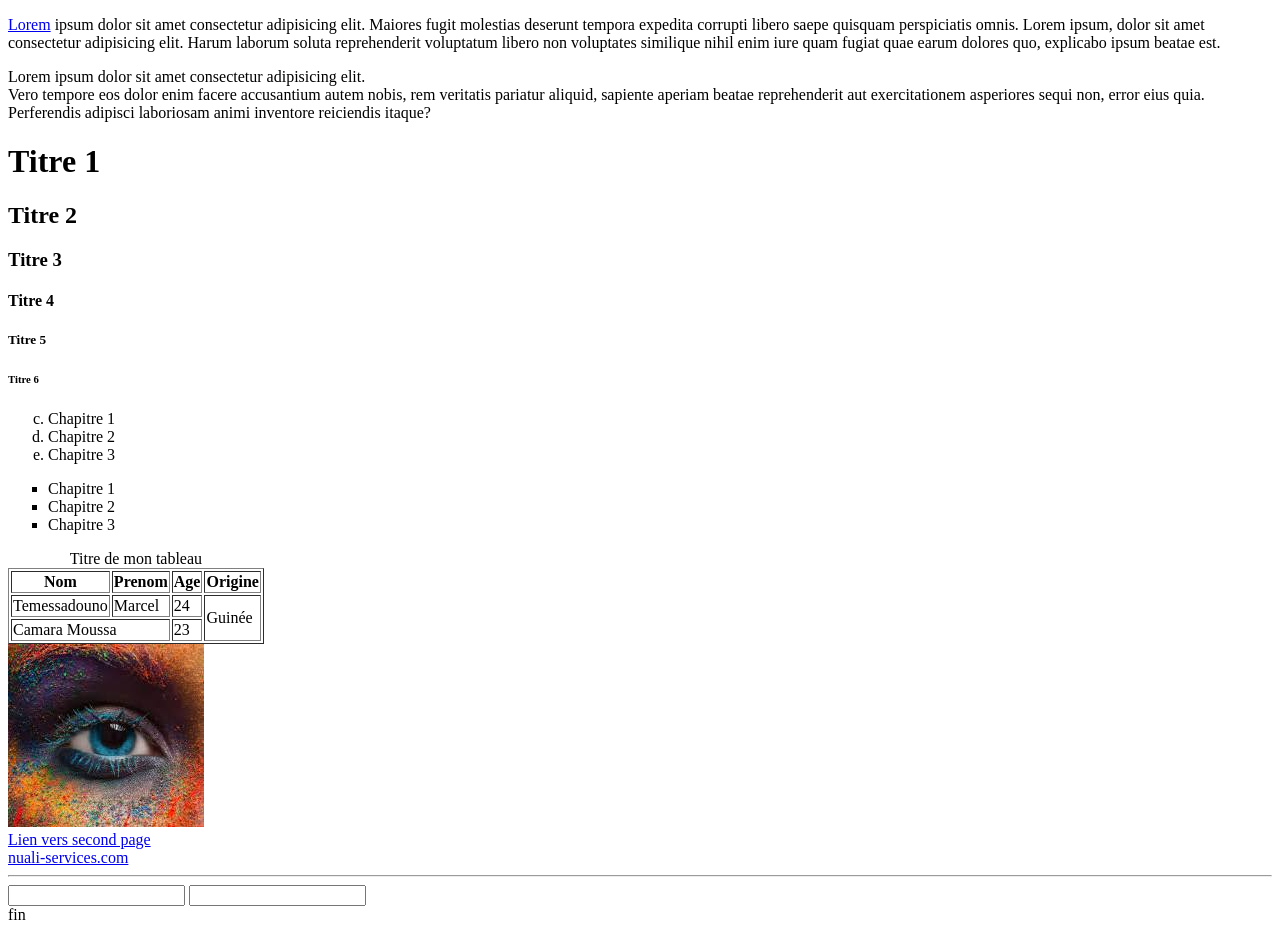
==== index.html @ 61a71419 "Le premier commit" ====
<!DOCTYPE html>

<html lang="en">



<head>

    <title    attribut="value"   attribu2="value" > Ma Première Page html</title>

    



</head>



<body>

 <!--   C'est un paragraphe    -->
<p>
    <a href="#fin">Lorem</a> ipsum dolor sit amet consectetur adipisicing elit. Maiores fugit molestias deserunt tempora expedita corrupti libero saepe quisquam perspiciatis omnis.
    Lorem ipsum, dolor sit amet consectetur adipisicing elit. Harum laborum soluta reprehenderit voluptatum libero non voluptates similique nihil enim iure quam fugiat quae earum dolores quo, explicabo ipsum beatae est.
</p>

<p>
    Lorem ipsum dolor sit amet consectetur adipisicing elit. <br> Vero tempore eos dolor enim facere accusantium autem nobis, rem veritatis pariatur aliquid, sapiente aperiam beatae reprehenderit aut exercitationem asperiores sequi non, error eius quia. Perferendis adipisci laboriosam animi inventore reiciendis itaque?
</p>


<!-- Ce sont les titres en html-->

<h1>Titre 1</h1>
<h2>Titre 2</h2>
<h3>Titre 3</h3>
<h4>Titre 4</h4>
<h5>Titre 5</h5>
<h6>Titre 6</h6>


<!-- Les listes en Html -->
 <!--Listes ordonnées -->
 <ol type="a" start="3">
    <li> Chapitre 1 </li>
    <li>Chapitre 2 </li>
    <li>Chapitre 3</li>
 </ol>

  <!--Listes non ordonnées -->
 <ul type="square">
    <li> Chapitre 1 </li>
    <li>Chapitre 2 </li>
    <li>Chapitre 3</li>
 </ul>


 <!-- Les Tableaux en Html -->

<table border="1" >
    <!-- Titre du Tableau-->
    <caption> Titre de mon tableau </caption>

    <!-- Les cellules d'en-ête -->
    <thead>
        <tr>
            <th>Nom</th>
            <th>Prenom</th>
            <th>Age</th>
            <th>Origine</th>
        </tr>

    </thead>
    <!-- Les cellules de données-->
    <tbody>
        <tr>
            <td>Temessadouno</td>
            <td>Marcel</td>
            <td>24</td>
            <td rowspan="2">Guinée</td>
        </tr>
        <tr>
            <td colspan="2"> Camara Moussa</td>
            <td>23</td>
        </tr>

    </tbody>
</table>

<!-- Les images en html -->

<img src="./téléchargement.jpg" alt="téléchargement.jpg"   >


<!-- Lien hypertext dans le html-->
<br>
<a href="./second.html" target="_blank"> Lien vers second page</a>
<br>
<a href="https://nuali-services.com/">nuali-services.com</a>

<!-- Formulaires en html -->
 <hr>

<form  >

    <input type="text">
    <input type="number">




</form>















<footer id="fin">
    fin
</footer>






















    
</body>






</html>
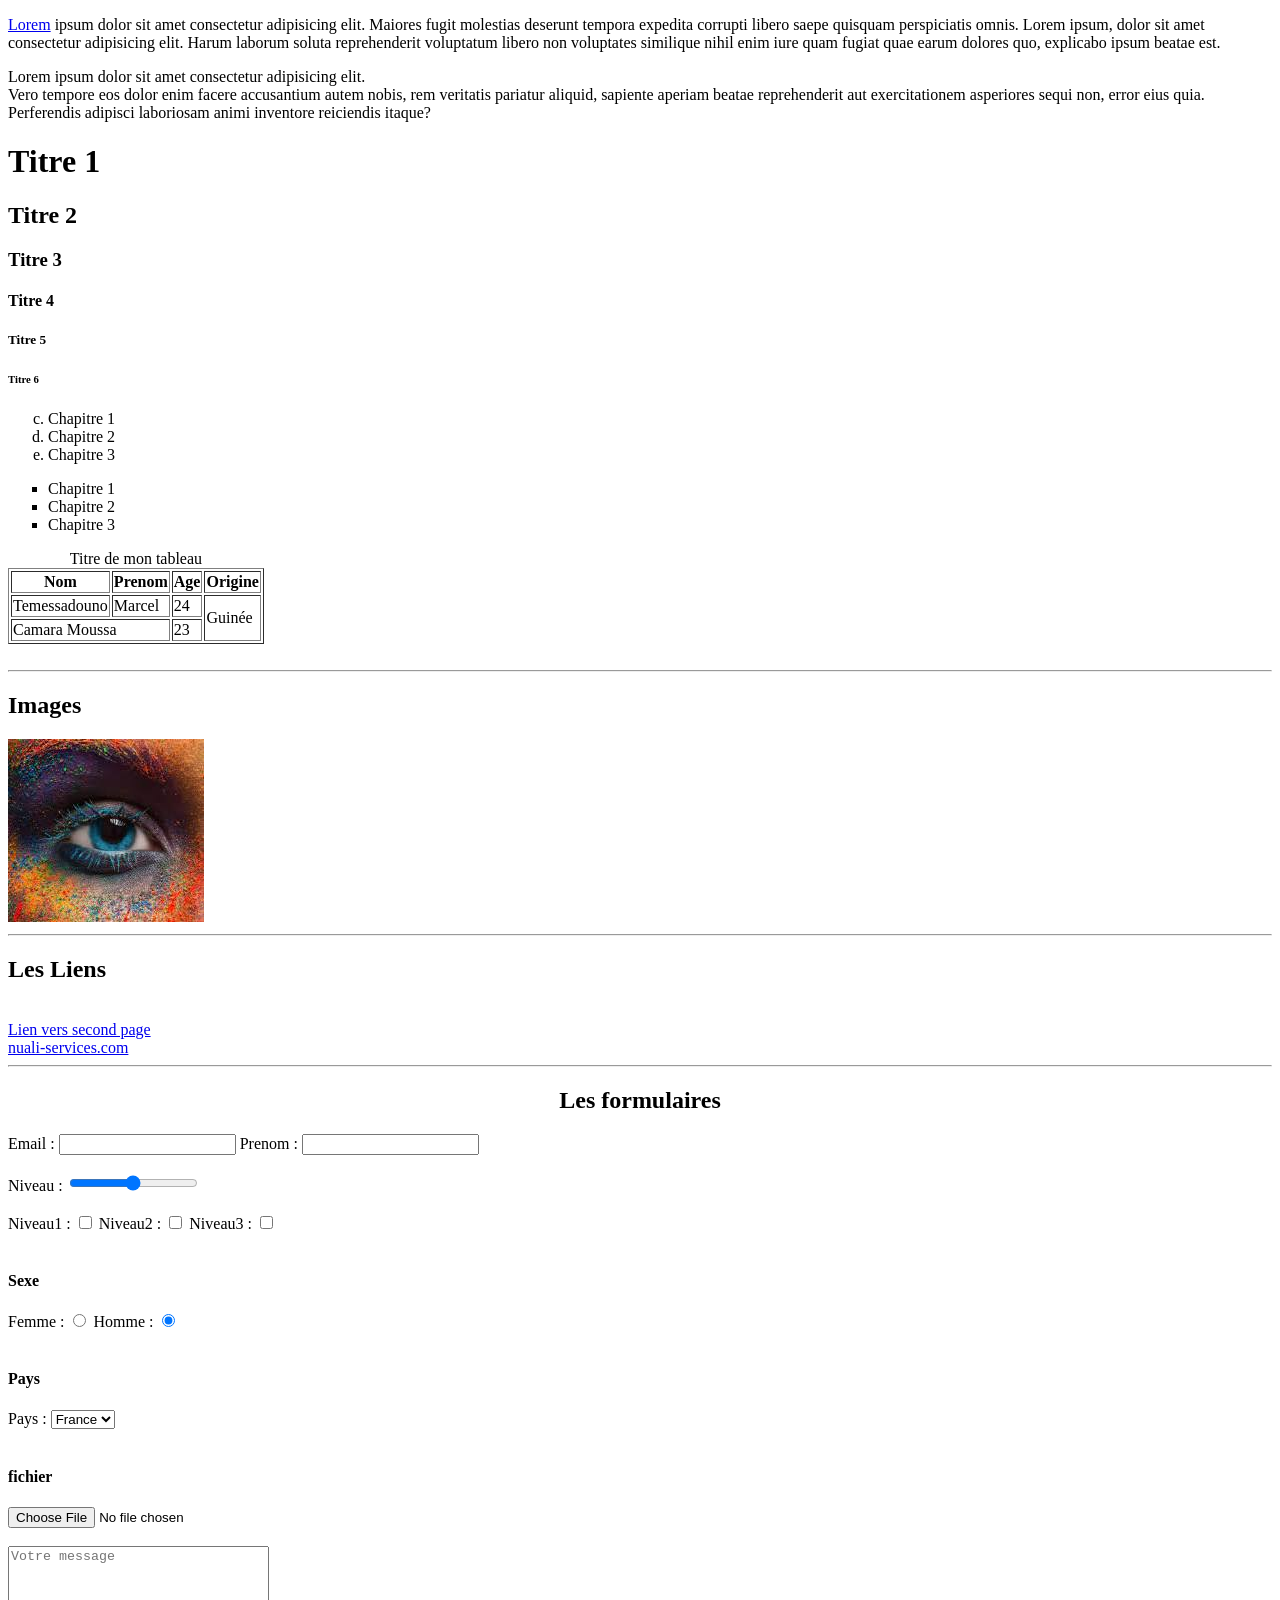
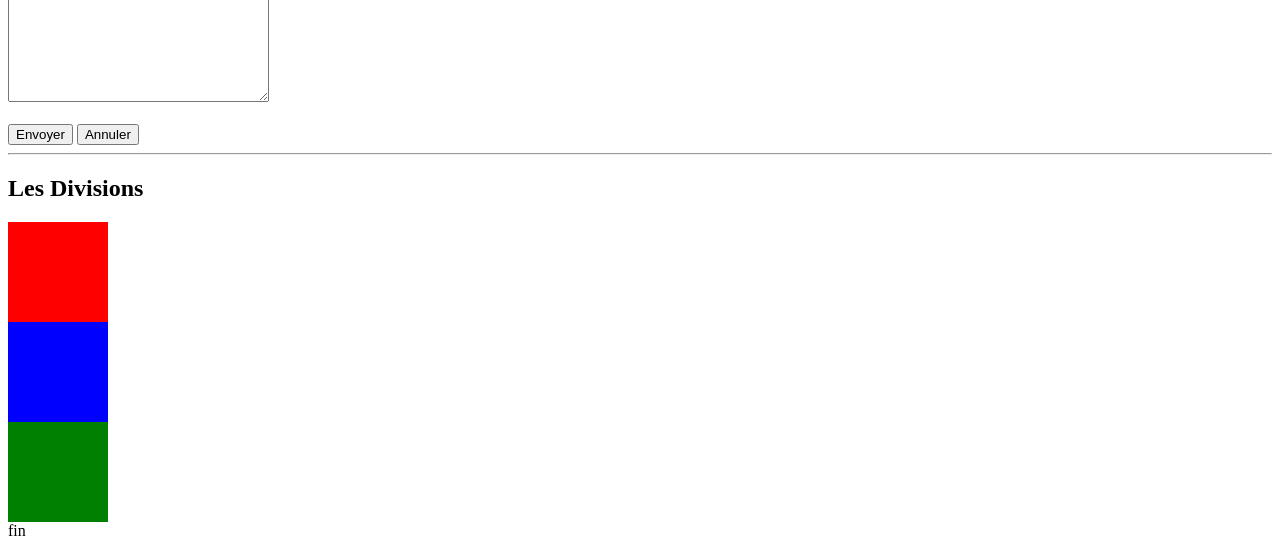
==== commit 8030f193: "Suppression du README" ====
--- a/index.html
+++ b/index.html
@@ -87,9 +87,19 @@
     </tbody>
 </table>
 
+<br>
+<hr>
+
 <!-- Les images en html -->
+ <h2 for="image">Images</h2>
+
 
 <img src="./téléchargement.jpg" alt="téléchargement.jpg"   >
+
+
+<hr>
+
+<h2 >Les Liens</h2>
 
 
 <!-- Lien hypertext dans le html-->
@@ -98,25 +108,92 @@
 <br>
 <a href="https://nuali-services.com/">nuali-services.com</a>
 
-<!-- Formulaires en html -->
- <hr>
-
-<form  >
-
-    <input type="text">
-    <input type="number">
-
-
-
+<!-- Les formulaires en html -->
+<hr>
+<h2 style="text-align: center;">Les formulaires</h2>
+
+<form>
+
+    <label for="nom">Email : </label>
+    <input type="text" id="nom" >
+
+    <label for="prenom">Prenom : </label>
+    <input type="text" id="prenom" >
+
+
+    <br>
+    <br>
+    <label for="couleur">Niveau : </label>
+    <input type="range" id="couleur" >
+
+
+    <br>
+    <br>
+    <label for="n1">Niveau1 : </label>
+    <input type="checkbox" id="n1" >
+
+    <label for="n2">Niveau2 : </label>
+    <input type="checkbox" id="n2" >
+
+    <label for="n3">Niveau3 : </label>
+    <input type="checkbox" id="n3" >
+
+
+    <br>
+    <br>
+    <h4>Sexe</h4>
+    <label for="n1">Femme : </label>
+    <input type="radio" id="n1" name="sexe" value="femme" >
+
+    <label for="n2">Homme : </label>
+    <input type="radio" id="n2" name="sexe" value="homme" checked>
+
+
+
+    <br>
+    <br>
+    <h4>Pays</h4>
+    <label for="pays">Pays : </label>
+    <select id="pays" name="pays">
+        <option value="france">France</option>
+        <option value="algerie">Algerie</option>
+        <option value="maroc">Maroc</option>
+    </select>
+
+
+    <br>
+    <br>
+    <h4> fichier </h4>
+    <input type="file" id="fichier" name="fichier">
+
+    <br>
+    <br>
+
+    <textarea placeholder="Votre message" name="message" id="message" cols="30" rows="10"></textarea>
+        
+
+    <br>
+    <br>
+    <input type="submit" value="Envoyer">
+    <input type="reset" value="Annuler">
 
 </form>
 
 
-
-
-
-
-
+<hr>
+
+<div>
+
+    
+    <h2>Les Divisions</h2>
+    <div style="background-color: red; width: 100px; height: 100px;"></div>
+    <div style="background-color: blue; width: 100px; height: 100px;"></div>
+    <div style="background-color: green; width: 100px; height: 100px;"></div>
+
+
+
+
+</div>
 
 
 
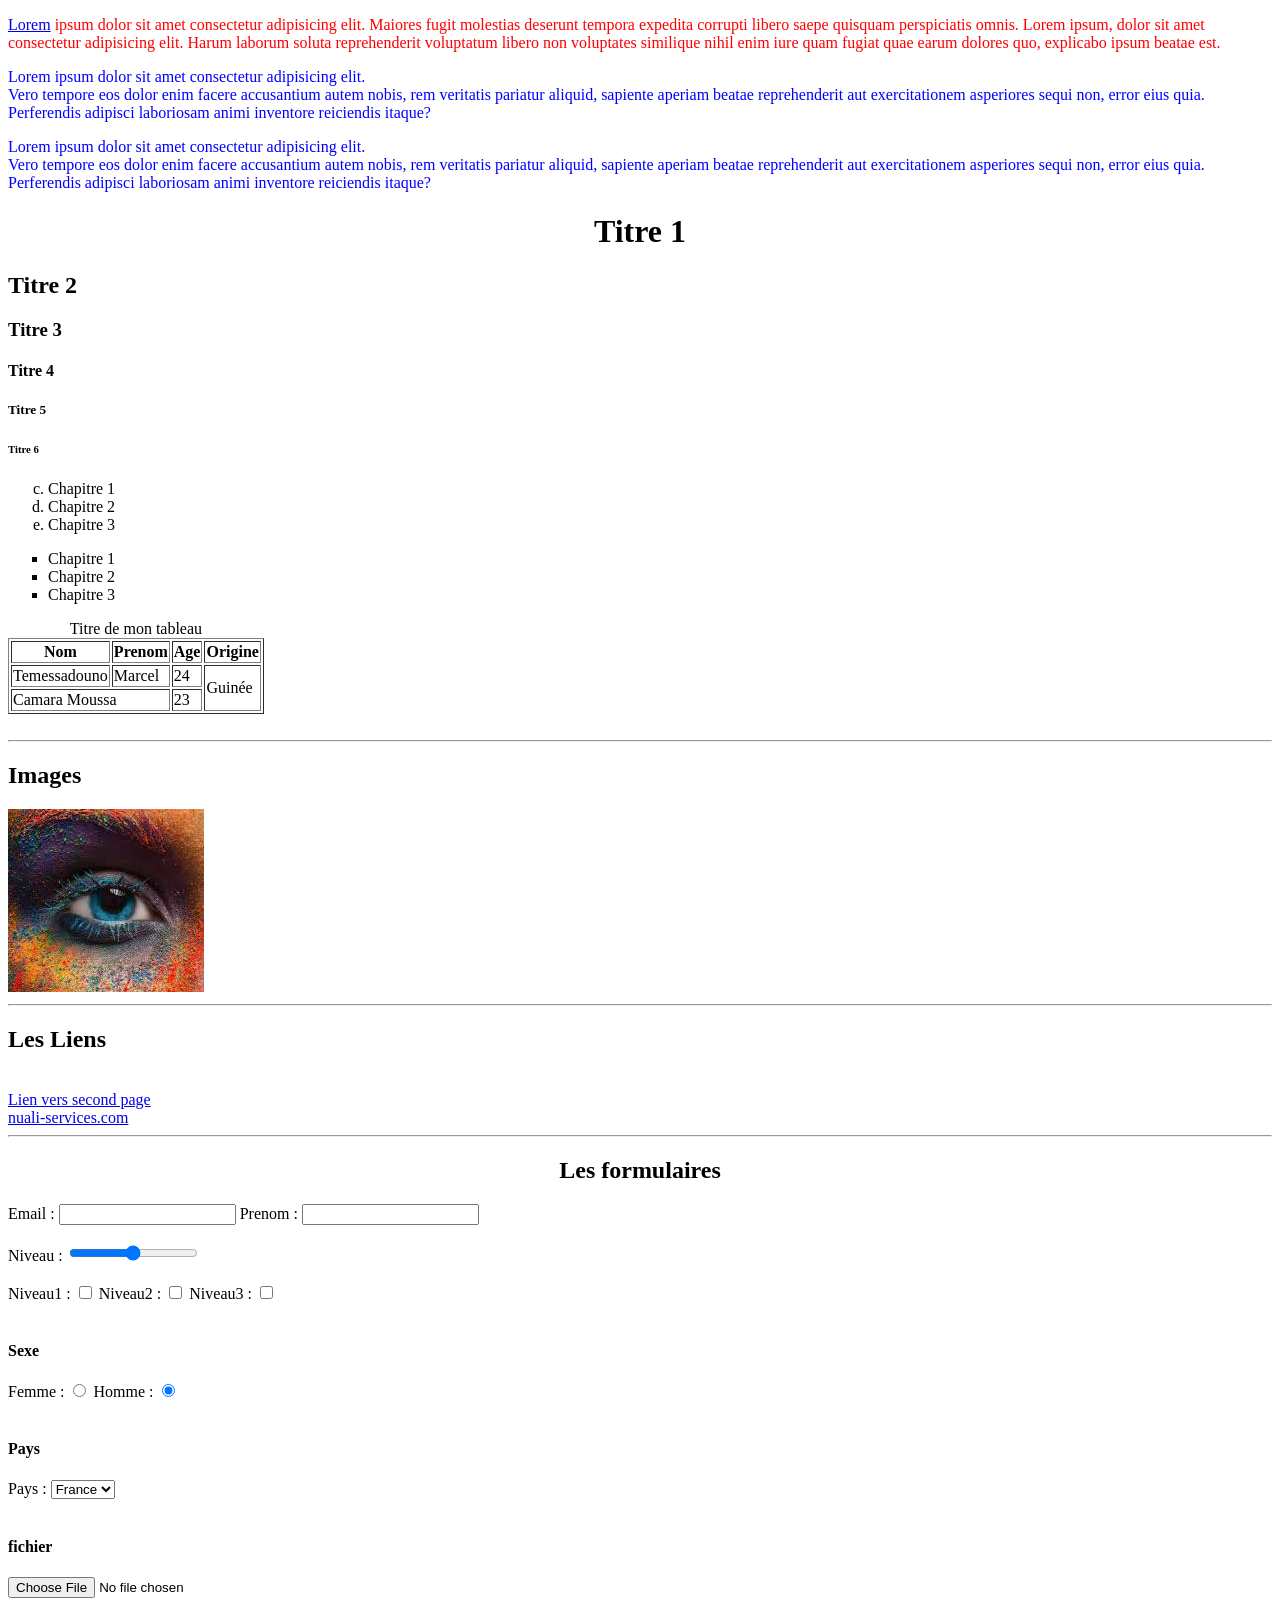
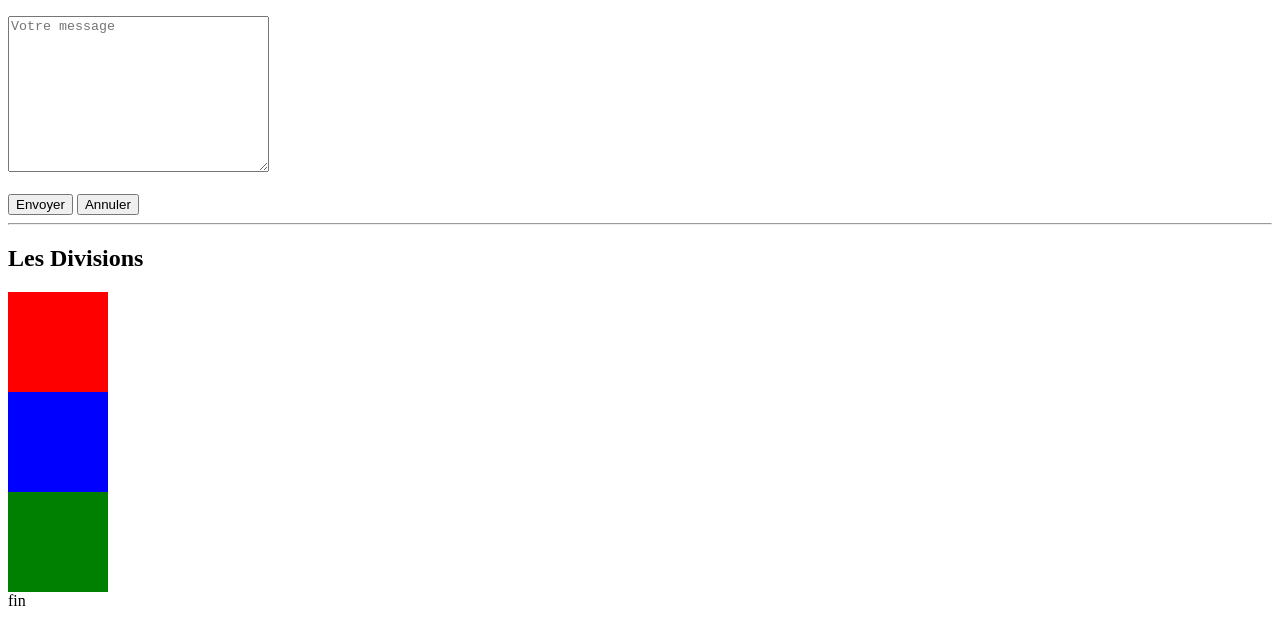
==== commit 5280a1f0: "second commit" ====
--- a/index.html
+++ b/index.html
@@ -7,7 +7,8 @@
 <head>
 
     <title    attribut="value"   attribu2="value" > Ma Première Page html</title>
-
+   
+    <link rel="stylesheet" href="./style.css">
     
 
 
@@ -19,19 +20,23 @@
 <body>
 
  <!--   C'est un paragraphe    -->
-<p>
+<p class="autre_paragraph" id="Paragraph1">
     <a href="#fin">Lorem</a> ipsum dolor sit amet consectetur adipisicing elit. Maiores fugit molestias deserunt tempora expedita corrupti libero saepe quisquam perspiciatis omnis.
     Lorem ipsum, dolor sit amet consectetur adipisicing elit. Harum laborum soluta reprehenderit voluptatum libero non voluptates similique nihil enim iure quam fugiat quae earum dolores quo, explicabo ipsum beatae est.
 </p>
 
-<p>
+<p class="autre_paragraph">
     Lorem ipsum dolor sit amet consectetur adipisicing elit. <br> Vero tempore eos dolor enim facere accusantium autem nobis, rem veritatis pariatur aliquid, sapiente aperiam beatae reprehenderit aut exercitationem asperiores sequi non, error eius quia. Perferendis adipisci laboriosam animi inventore reiciendis itaque?
 </p>
 
+<p class="autre_paragraph" >
+    Lorem ipsum dolor sit amet consectetur adipisicing elit. <br> Vero tempore eos dolor enim facere accusantium autem nobis, rem veritatis pariatur aliquid, sapiente aperiam beatae reprehenderit aut exercitationem asperiores sequi non, error eius quia. Perferendis adipisci laboriosam animi inventore reiciendis itaque?
+</p>
+
 
 <!-- Ce sont les titres en html-->
 
-<h1>Titre 1</h1>
+<h1 >Titre 1</h1>
 <h2>Titre 2</h2>
 <h3>Titre 3</h3>
 <h4>Titre 4</h4>
--- a/style.css
+++ b/style.css
@@ -0,0 +1,14 @@
+
+
+        #Paragraph1{
+            color:red;
+
+        }
+
+        .autre_paragraph{
+            color:blue;
+        }
+
+        h1{
+            text-align:center;
+        }
